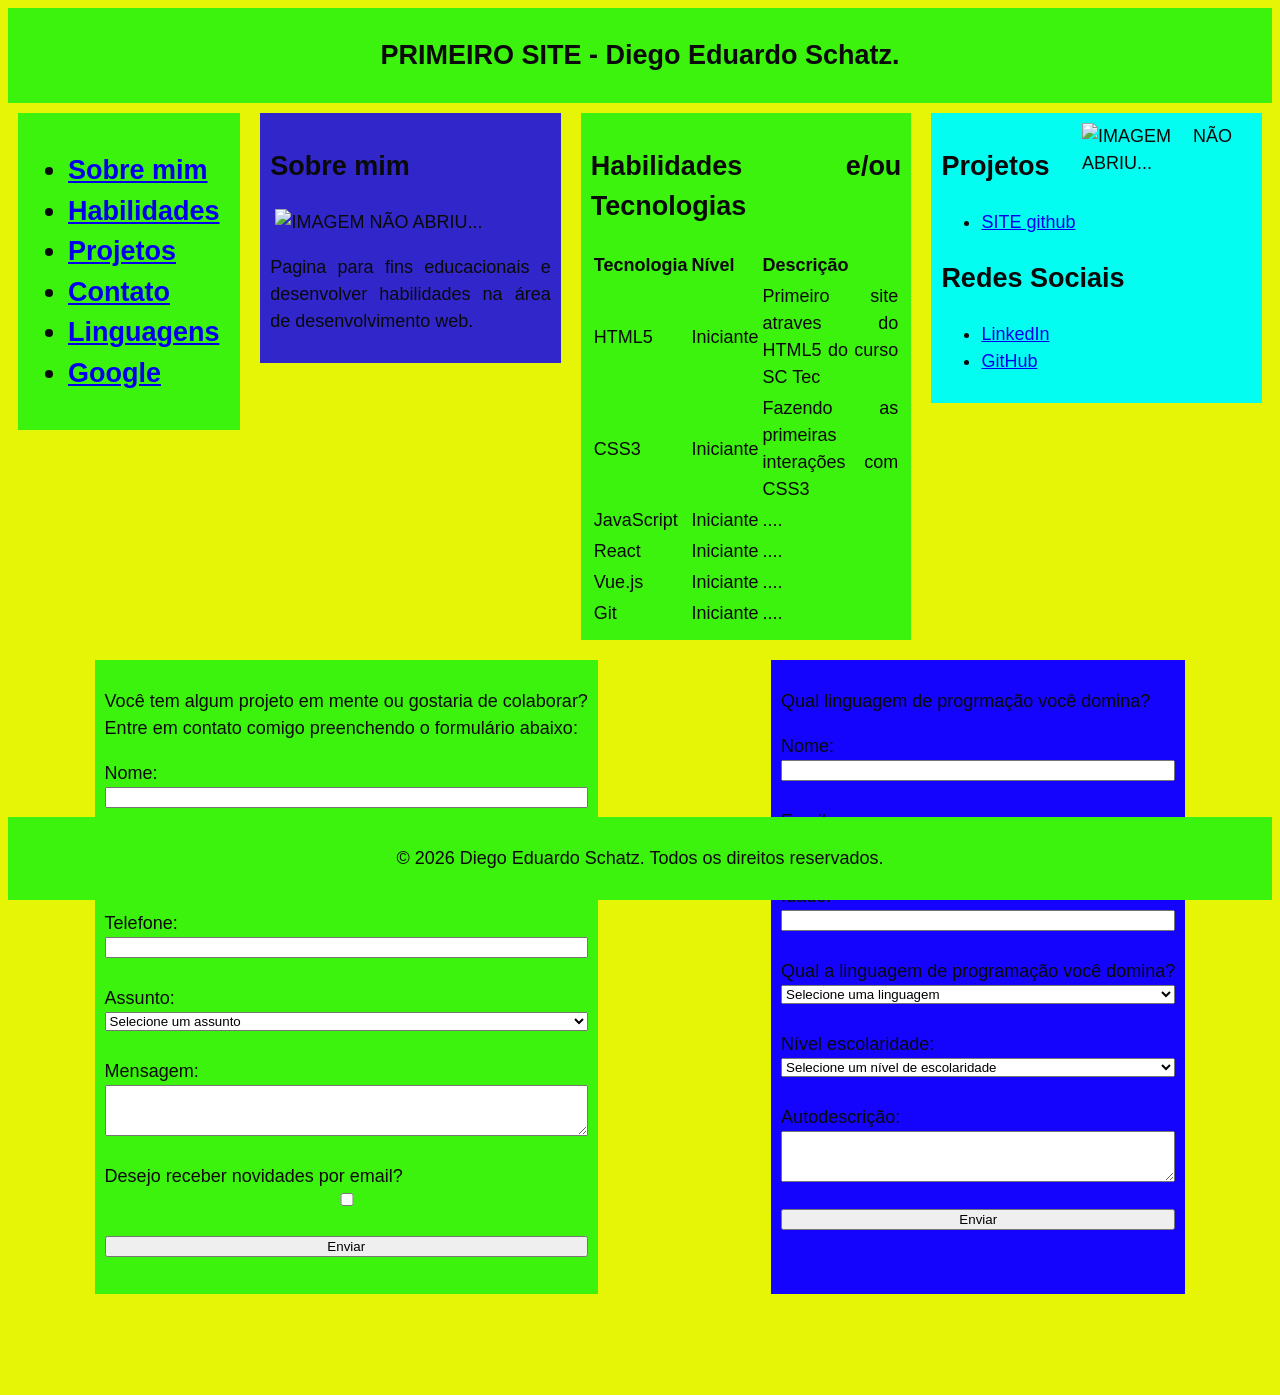
==== index.html @ 73c5b772 "Add files via upload" ====
<!DOCTYPE html>
<html lang="pt-br">

<head>
    <meta charset="UTF-8">
    <meta name="viewport" content="width=device-width, initial-scale=1.0">
    <title>Diego Eduardo Schatz</title>
    <link rel="stylesheet" href="style.css">

</head>

<body>
    <section id="topo">
        <header>
            <h2>PRIMEIRO SITE - Diego Eduardo Schatz.</h2>
        </header>
    </section>

    <div class="container_corpo">
        <section id="cabecalho">
            <header>
                <h1>
                    <nav>
                        <ul>
                            <li><a href="#sobre-mim">Sobre mim</a></li>
                            <li><a href="#Habilidades">Habilidades</a></li>
                            <li><a href="#projetos_contato">Projetos</a></li>
                            <li><a href="#contato">Contato</a></li>
                            <li><a href="#linguagens">Linguagens</a></li>
                            <li><a href="https://www.google.com" target="_blank">Google</a></li>
                        </ul>
                    </nav>
                </h1>
            </header>
        </section>

        <section id="sobre-mim">
            <h2>Sobre mim</h2>
            <div class="container_imagem">
                <img src="https://raw.githubusercontent.com/DiegoEduardoSchatz/SITE/refs/heads/Index/alemao.jfif"width="270" alt="IMAGEM NÃO ABRIU..." title="Foto de Caricatura DIEGO EDUARDO SCHATZ">
            </div>
            <article>
                <p>Pagina para fins educacionais e desenvolver habilidades na área de desenvolvimento web.</p>
            </article>

        </section>
    

        <section id="Habilidades">
            <h2>Habilidades e/ou Tecnologias</h2>

            <table>
                <thead>
                    <tr>
                        <th>Tecnologia</th>
                        <th>Nível</th>
                        <th>Descrição</th>
                    </tr>
                </thead>
                <tbody>
                    <tr>
                        <td>HTML5</td>
                        <td>Iniciante</td>
                        <td>Primeiro site atraves do HTML5 do curso SC Tec</td>
                    </tr>
                    <tr>
                        <td>CSS3</td>
                        <td>Iniciante</td>
                        <td>Fazendo as primeiras interações com CSS3</td>
                    </tr>
                    <tr>
                        <td>JavaScript</td>
                        <td>Iniciante</td>
                        <td>....</td>
                    </tr>
                    <tr>
                        <td>React</td>
                        <td>Iniciante</td>
                        <td>....</td>
                    </tr>
                    <tr>
                        <td>Vue.js</td>
                        <td>Iniciante</td>
                        <td>....</td>
                    </tr>
                    <tr>
                        <td>Git</td>
                        <td>Iniciante</td>
                        <td>....</td>
                    </tr>
                </tbody>
            </table>

        </section>

            <section id="projetos_contato">
                <img class="container_imagem1"
                    src="https://raw.githubusercontent.com/DiegoEduardoSchatz/SITE/f0704c2762f03d435c8ad9816e73d6101123fbf4/desenvolvedor_web.png"
                    width="150" alt="IMAGEM NÃO ABRIU..." title="Foto de DESENVOLVEDOR WEB">
                <h2>Projetos</h2>
                <ul>
                    <li><a href="https://github.com/DiegoEduardoSchatz/SITE" target="_blank">SITE github</a></li>
                </ul>
                <h2>Redes Sociais</h2>
                <article>
                    <ul>
                        <li><a href="https://www.linkedin.com/in/diego-eduardo-schatz/" target="_blank">LinkedIn</a>
                        </li>
                        <li><a href="https://github.com/DiegoEduardoSchatz" target="_blank">GitHub</a></li>
                    </ul>
                </article>
            </section>
    </div>
    <div class="container_linguagem">
        <form id="contato" action="">
            <p>
                Você tem algum projeto em mente ou gostaria de colaborar? <br>
                Entre em contato comigo preenchendo o formulário abaixo: <br>
            </p>
            <label for="nome">Nome:</label>
            <input type="text" id="nome" name="nome" required><br>

            <label for="email">Email:</label>
            <input type="email" id="email" name="email" required><br>

            <label for="tel">Telefone:</label>
            <input type="tel" id="tel" name="tel" required><br>

            <label for="assunto">Assunto:</label>
            <select id="assunto" name="assunto" required><br>
                <option value="">Selecione um assunto</option>
                <option value="projeto">Projeto</option>
                <option value="colaboracao">Colaboração</option>
                <option value="outros">Outros</option>
            </select><br>

            <label for="mensagem">Mensagem:</label>
            <textarea id="mensagem" name="mensagem" required cols="40" rows="3"></textarea><br>

            <label for="newsletter">Desejo receber novidades por email?</label>
            <input type="checkbox" id="newsletter" name="newsletter"><br>

            <input type="submit" value="Enviar"><br>
        </form>

        <br>
            
        <form id="linguagens" action="">
            <p>
                Qual linguagem de progrmação você domina? <br>
            </p>
            <label for="nome">Nome:</label>
            <input type="text" id="nome" name="nome" required><br>

            <label for="email">Email:</label>
            <input type="email" id="email" name="email" required><br>

            <label for="idade">Idade:</label>
            <input type="number" id="idade" name="idade" required><br>

            <label for="materia">Qual a linguagem de programação você domina?</label>
            <select id="materia" name="materia" required><br>
                <option value="">Selecione uma linguagem</option>
                <option value="python">Python</option>
                <option value="javascript">JavaScript</option>
                <option value="java">Java</option>
                <option value="c++">C++</option>
                <option value="php">PHP</option>
                <option value="html">HTML</option>
                <option value="css">CSS</option>
                <option value="csharp">C#</option>
                <option value="typescript">TypeScript</option>
                <option value="outros">OUTROS</option>
            </select><br>

            <label for="escolaridade">Nível escolaridade:</label>
            <select id="escolaridade" name="escolaridade" required><br>
                <option value="">Selecione um nível de escolaridade</option>
                <option value="ensino_superior_completo">Ensino Superior Completo</option>
                <option value="cursando_mestrado">Cursando Mestrado</option>
                <option value="mestrado_completo">Mestrado Completo</option>
                <option value="cursando_doutorado">Cursando Doutorado</option>
                <option value="doutorado_completo">Doutorado Completo</option>
            </select><br>

            <label for="autodescricao">Autodescrição:</label>
            <textarea id="auto_descricao" name="auto_descricao" required cols="40" rows="3"></textarea><br>
            <input type="submit" value="Enviar"><br>
        </form>
    </div>
    <footer>
        <p >&copy; 2026 Diego Eduardo Schatz. Todos os direitos reservados.</p>
    </footer>
</body>

</html>
---- style.css ----
body {
    color: #0a0a0a;
    font-size: 18px;
    line-height: 1.5;
    font-family: calibri, sans-serif;
    background-color: #e5f505;
    text-align: justify;
}

#topo {
    position: sticky;
    position: -webkit-sticky;
    top: 0;
    background-color: #3bf30d;
    padding: 5px;
    text-align: center;
}

#cabecalho {
    background-color: #3bf30d;
    padding: 10px;
    margin: 10px;
    display: inline-block;
    width: min-content;
    flex-grow: 1;
}

#sobre-mim {
    background-color: #3126c9;
    padding: 10px;
    margin: 10px;
    display: inline-block;
    width: min-content;
    flex-grow: 1;
}

#Habilidades {
    background-color: #3bf30d;
    padding: 10px;
    margin: 10px;
    display: inline-block;
    width: 300px;
    flex-grow: 1;
}

#projetos_contato {
    background-color: #04fdf1;
    padding: 10px;
    margin: 10px;
    display: inline-block;
    width: 300px;
    flex-grow: 1;
}

#contato {
    background-color: #3bf30d;
    padding: 10px;
    margin: 10px;
    display: flex;
    flex-direction: column;
    width: max-content;
    flex-grow: 0,5;
}

#linguagens {
    background-color: #1404fd;
    padding: 10px;
    margin: 10px;
    display: flex;
    flex-direction: column;
    width: max-content;
    flex-grow: 0,5;
}

.container_imagem {
  display: flex;
  justify-content: center; 
}
.container_imagem1 {
    float: right;
    margin-right: 20px; 
}

.container_corpo {
    display: flex;
    flex-direction: row;
    justify-content: space-evenly; 
    align-items: start;
    flex-wrap: wrap;
    align-content: space-evenly;
}

.container_linguagem {
    display: flex;
    flex-direction: row;
    justify-content: space-evenly;
    align-items: stretch;
    flex-wrap: wrap;
    align-content: space-evenly;
}

footer {
    position: sticky;
    position: -webkit-sticky;
    bottom: 0;
    background-color: #3bf30d;
    padding: 10px;
    text-align: center;
}
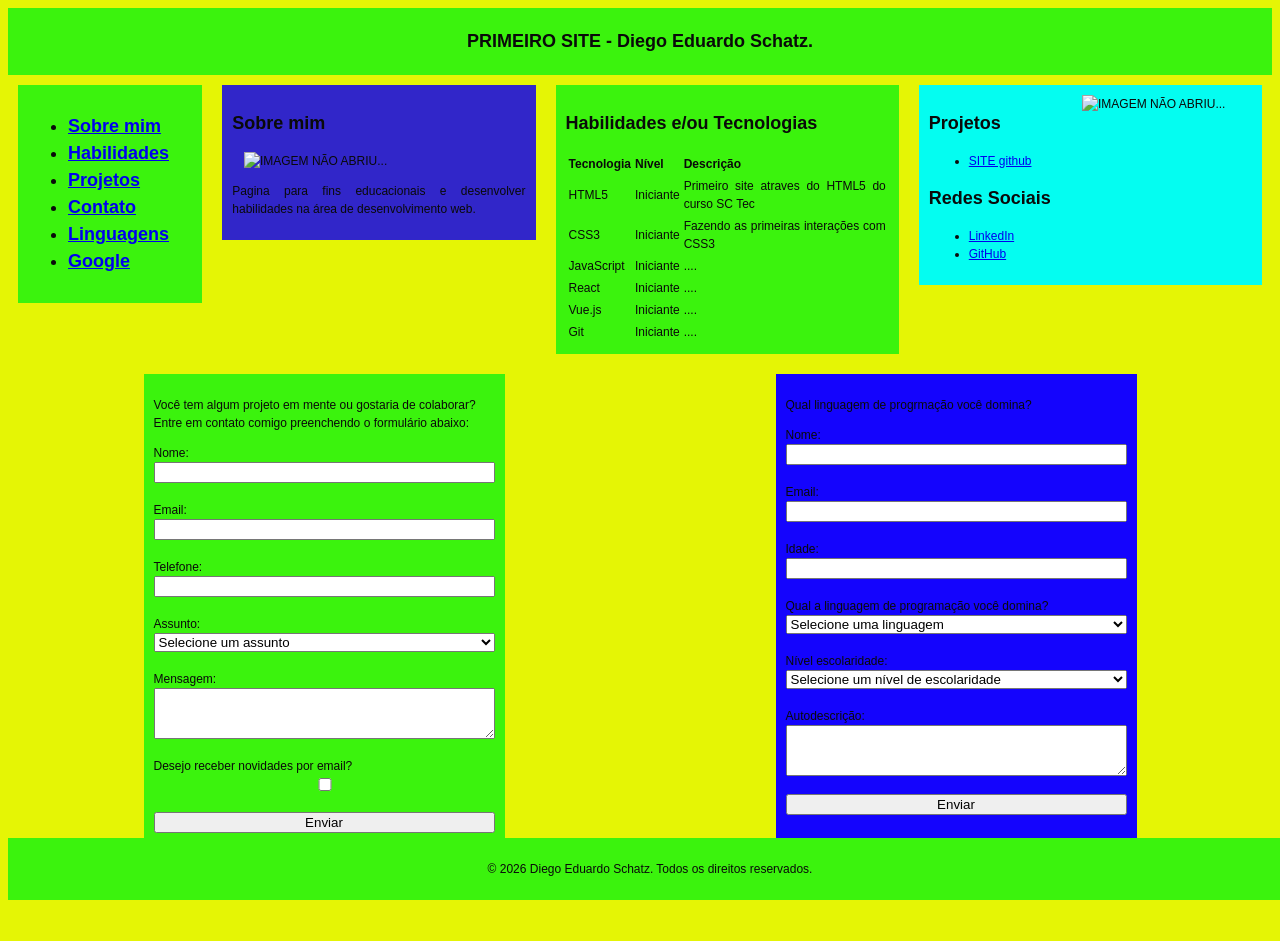
==== commit 98194744: "Update index.html" ====
--- a/index.html
+++ b/index.html
@@ -6,7 +6,7 @@
     <meta name="viewport" content="width=device-width, initial-scale=1.0">
     <title>Diego Eduardo Schatz</title>
     <link rel="stylesheet" href="style.css">
-
+    <script scr="script.js"></script>
 </head>
 
 <body>
@@ -193,4 +193,4 @@
     </footer>
 </body>
 
-</html>+</html>
--- a/style.css
+++ b/style.css
@@ -1,6 +1,6 @@
 body {
     color: #0a0a0a;
-    font-size: 18px;
+    font-size: 12px;
     line-height: 1.5;
     font-family: calibri, sans-serif;
     background-color: #e5f505;
@@ -73,8 +73,8 @@
 }
 
 .container_imagem {
-  display: flex;
-  justify-content: center; 
+    display: flex;
+    justify-content: center; 
 }
 .container_imagem1 {
     float: right;
@@ -106,4 +106,5 @@
     background-color: #3bf30d;
     padding: 10px;
     text-align: center;
+    width: 100%;
 }
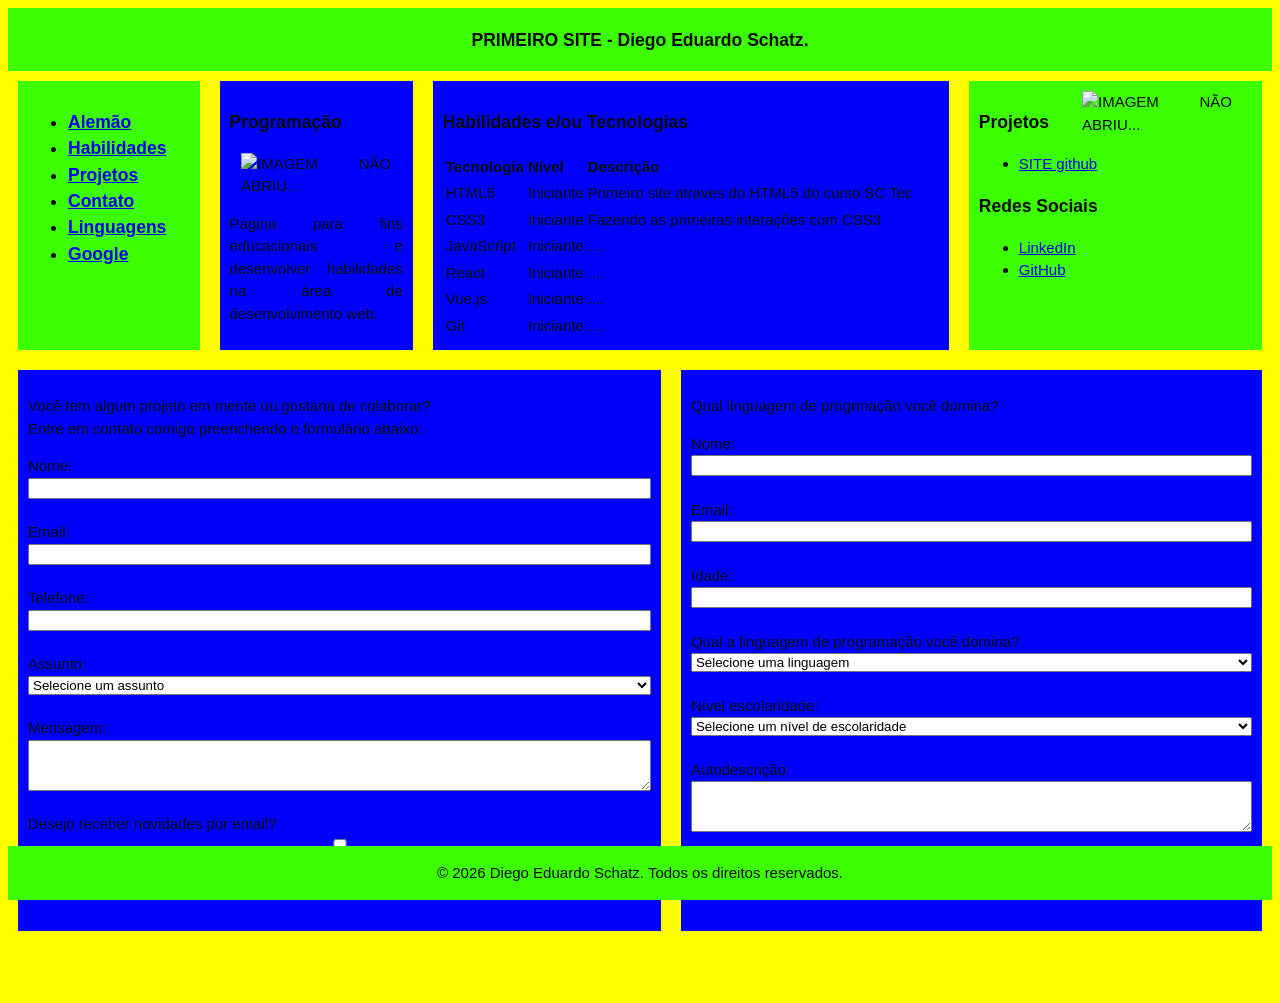
==== commit 6937bcc8: "Add files via upload" ====
--- a/index.html
+++ b/index.html
@@ -12,17 +12,17 @@
 <body>
     <section id="topo">
         <header>
-            <h2>PRIMEIRO SITE - Diego Eduardo Schatz.</h2>
+            <h3>PRIMEIRO SITE - Diego Eduardo Schatz.</h3>
         </header>
     </section>
 
     <div class="container_corpo">
         <section id="cabecalho">
             <header>
-                <h1>
+                <h3>
                     <nav>
                         <ul>
-                            <li><a href="#sobre-mim">Sobre mim</a></li>
+                            <li><a href="#Alemao">Alemão</a></li>
                             <li><a href="#Habilidades">Habilidades</a></li>
                             <li><a href="#projetos_contato">Projetos</a></li>
                             <li><a href="#contato">Contato</a></li>
@@ -30,14 +30,14 @@
                             <li><a href="https://www.google.com" target="_blank">Google</a></li>
                         </ul>
                     </nav>
-                </h1>
+                </h3>
             </header>
         </section>
 
-        <section id="sobre-mim">
-            <h2>Sobre mim</h2>
+        <section id="Alemao">
+            <h3>Programação</h3>
             <div class="container_imagem">
-                <img src="https://raw.githubusercontent.com/DiegoEduardoSchatz/SITE/refs/heads/Index/alemao.jfif"width="270" alt="IMAGEM NÃO ABRIU..." title="Foto de Caricatura DIEGO EDUARDO SCHATZ">
+                <img src="https://raw.githubusercontent.com/DiegoEduardoSchatz/SITE/refs/heads/Index/alemao.jfif"width="150" alt="IMAGEM NÃO ABRIU..." title="Foto de Caricatura DIEGO EDUARDO SCHATZ">
             </div>
             <article>
                 <p>Pagina para fins educacionais e desenvolver habilidades na área de desenvolvimento web.</p>
@@ -47,7 +47,7 @@
     
 
         <section id="Habilidades">
-            <h2>Habilidades e/ou Tecnologias</h2>
+            <h3>Habilidades e/ou Tecnologias</h3>
 
             <table>
                 <thead>
@@ -97,11 +97,11 @@
                 <img class="container_imagem1"
                     src="https://raw.githubusercontent.com/DiegoEduardoSchatz/SITE/f0704c2762f03d435c8ad9816e73d6101123fbf4/desenvolvedor_web.png"
                     width="150" alt="IMAGEM NÃO ABRIU..." title="Foto de DESENVOLVEDOR WEB">
-                <h2>Projetos</h2>
+                <h3>Projetos</h3>
                 <ul>
                     <li><a href="https://github.com/DiegoEduardoSchatz/SITE" target="_blank">SITE github</a></li>
                 </ul>
-                <h2>Redes Sociais</h2>
+                <h3>Redes Sociais</h3>
                 <article>
                     <ul>
                         <li><a href="https://www.linkedin.com/in/diego-eduardo-schatz/" target="_blank">LinkedIn</a>
@@ -156,7 +156,7 @@
             <input type="email" id="email" name="email" required><br>
 
             <label for="idade">Idade:</label>
-            <input type="number" id="idade" name="idade" required><br>
+            <input type="number" id="idade" name="idade" min="0" max="150" required><br>
 
             <label for="materia">Qual a linguagem de programação você domina?</label>
             <select id="materia" name="materia" required><br>
--- a/style.css
+++ b/style.css
@@ -1,9 +1,9 @@
 body {
     color: #0a0a0a;
-    font-size: 12px;
+    font-size: 15px;
     line-height: 1.5;
     font-family: calibri, sans-serif;
-    background-color: #e5f505;
+    background-color: yellow;
     text-align: justify;
 }
 
@@ -11,13 +11,14 @@
     position: sticky;
     position: -webkit-sticky;
     top: 0;
-    background-color: #3bf30d;
-    padding: 5px;
+    background-color: rgb(60, 255, 0);
+    padding: 1px;
     text-align: center;
+    width: auto;
 }
 
 #cabecalho {
-    background-color: #3bf30d;
+    background-color: rgb(60, 255, 0);
     padding: 10px;
     margin: 10px;
     display: inline-block;
@@ -25,57 +26,57 @@
     flex-grow: 1;
 }
 
-#sobre-mim {
-    background-color: #3126c9;
+#Alemao {
+    background-color: blue;
     padding: 10px;
     margin: 10px;
     display: inline-block;
     width: min-content;
     flex-grow: 1;
+    text-align: justify;
 }
 
 #Habilidades {
-    background-color: #3bf30d;
+    background-color: blue;
     padding: 10px;
     margin: 10px;
     display: inline-block;
-    width: 300px;
+    width: max-content;
     flex-grow: 1;
 }
 
 #projetos_contato {
-    background-color: #04fdf1;
+    background-color: rgb(60, 255, 0);
     padding: 10px;
     margin: 10px;
     display: inline-block;
-    width: 300px;
+    width: 250px;
     flex-grow: 1;
 }
 
 #contato {
-    background-color: #3bf30d;
+    background-color: blue;
     padding: 10px;
     margin: 10px;
     display: flex;
     flex-direction: column;
-    width: max-content;
-    flex-grow: 0,5;
+    flex-grow: 1;
 }
 
 #linguagens {
-    background-color: #1404fd;
+    background-color: blue;
     padding: 10px;
     margin: 10px;
     display: flex;
     flex-direction: column;
-    width: max-content;
-    flex-grow: 0,5;
+    flex-grow: 1;
 }
 
 .container_imagem {
     display: flex;
     justify-content: center; 
 }
+
 .container_imagem1 {
     float: right;
     margin-right: 20px; 
@@ -84,8 +85,7 @@
 .container_corpo {
     display: flex;
     flex-direction: row;
-    justify-content: space-evenly; 
-    align-items: start;
+    justify-content: space-evenly;
     flex-wrap: wrap;
     align-content: space-evenly;
 }
@@ -94,7 +94,6 @@
     display: flex;
     flex-direction: row;
     justify-content: space-evenly;
-    align-items: stretch;
     flex-wrap: wrap;
     align-content: space-evenly;
 }
@@ -103,8 +102,8 @@
     position: sticky;
     position: -webkit-sticky;
     bottom: 0;
-    background-color: #3bf30d;
-    padding: 10px;
+    background-color: rgb(60, 255, 0);
+    padding: 1px;
     text-align: center;
-    width: 100%;
+    width: auto;
 }
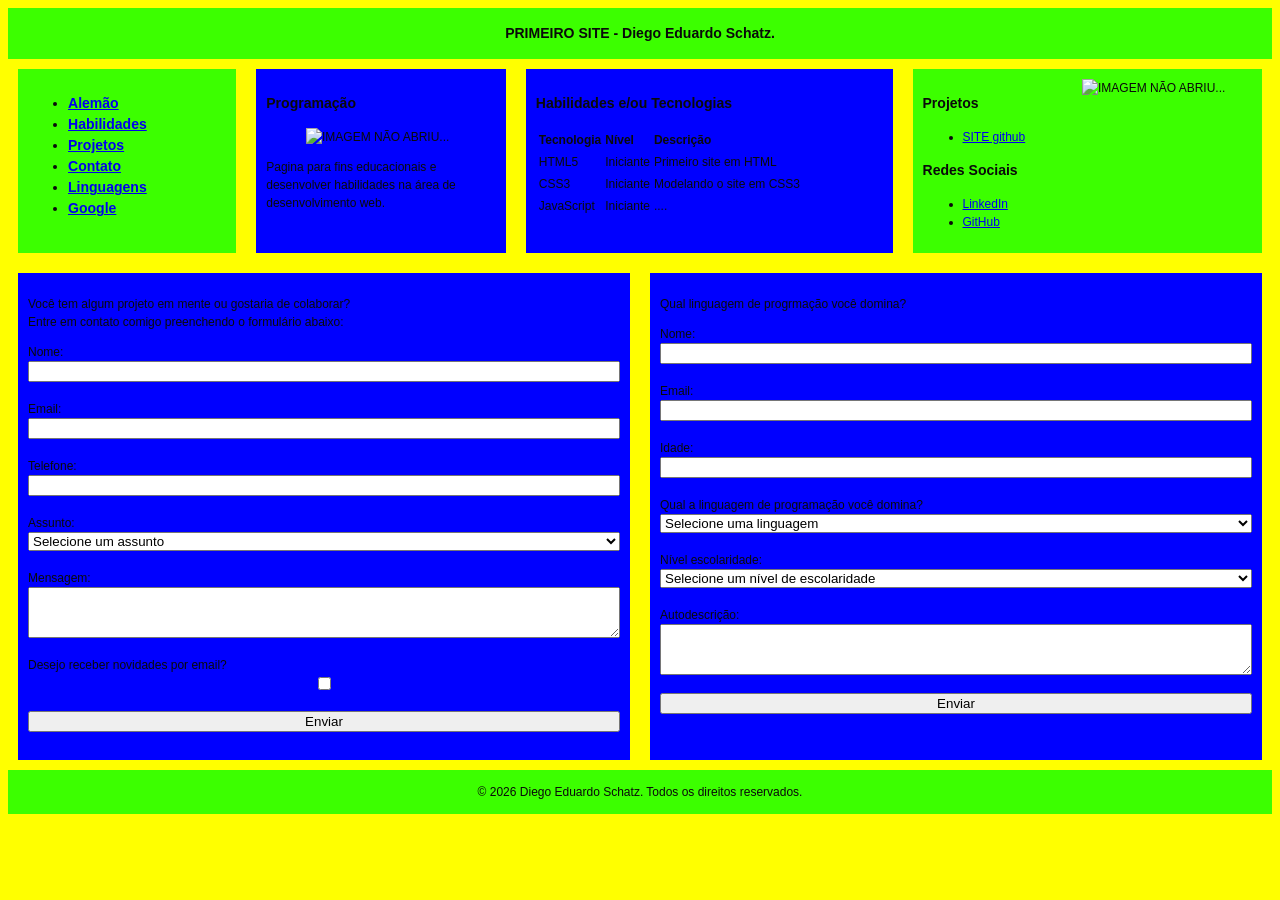
==== commit bb325806: "Update index.html" ====
--- a/index.html
+++ b/index.html
@@ -61,30 +61,15 @@
                     <tr>
                         <td>HTML5</td>
                         <td>Iniciante</td>
-                        <td>Primeiro site atraves do HTML5 do curso SC Tec</td>
+                        <td>Primeiro site em HTML</td>
                     </tr>
                     <tr>
                         <td>CSS3</td>
                         <td>Iniciante</td>
-                        <td>Fazendo as primeiras interações com CSS3</td>
+                        <td>Modelando o site em CSS3</td>
                     </tr>
                     <tr>
                         <td>JavaScript</td>
-                        <td>Iniciante</td>
-                        <td>....</td>
-                    </tr>
-                    <tr>
-                        <td>React</td>
-                        <td>Iniciante</td>
-                        <td>....</td>
-                    </tr>
-                    <tr>
-                        <td>Vue.js</td>
-                        <td>Iniciante</td>
-                        <td>....</td>
-                    </tr>
-                    <tr>
-                        <td>Git</td>
                         <td>Iniciante</td>
                         <td>....</td>
                     </tr>
--- a/style.css
+++ b/style.css
@@ -1,6 +1,6 @@
 body {
     color: #0a0a0a;
-    font-size: 15px;
+    font-size: 12px;
     line-height: 1.5;
     font-family: calibri, sans-serif;
     background-color: yellow;
@@ -33,7 +33,7 @@
     display: inline-block;
     width: min-content;
     flex-grow: 1;
-    text-align: justify;
+    text-align: left;
 }
 
 #Habilidades {
@@ -106,4 +106,4 @@
     padding: 1px;
     text-align: center;
     width: auto;
-}+}
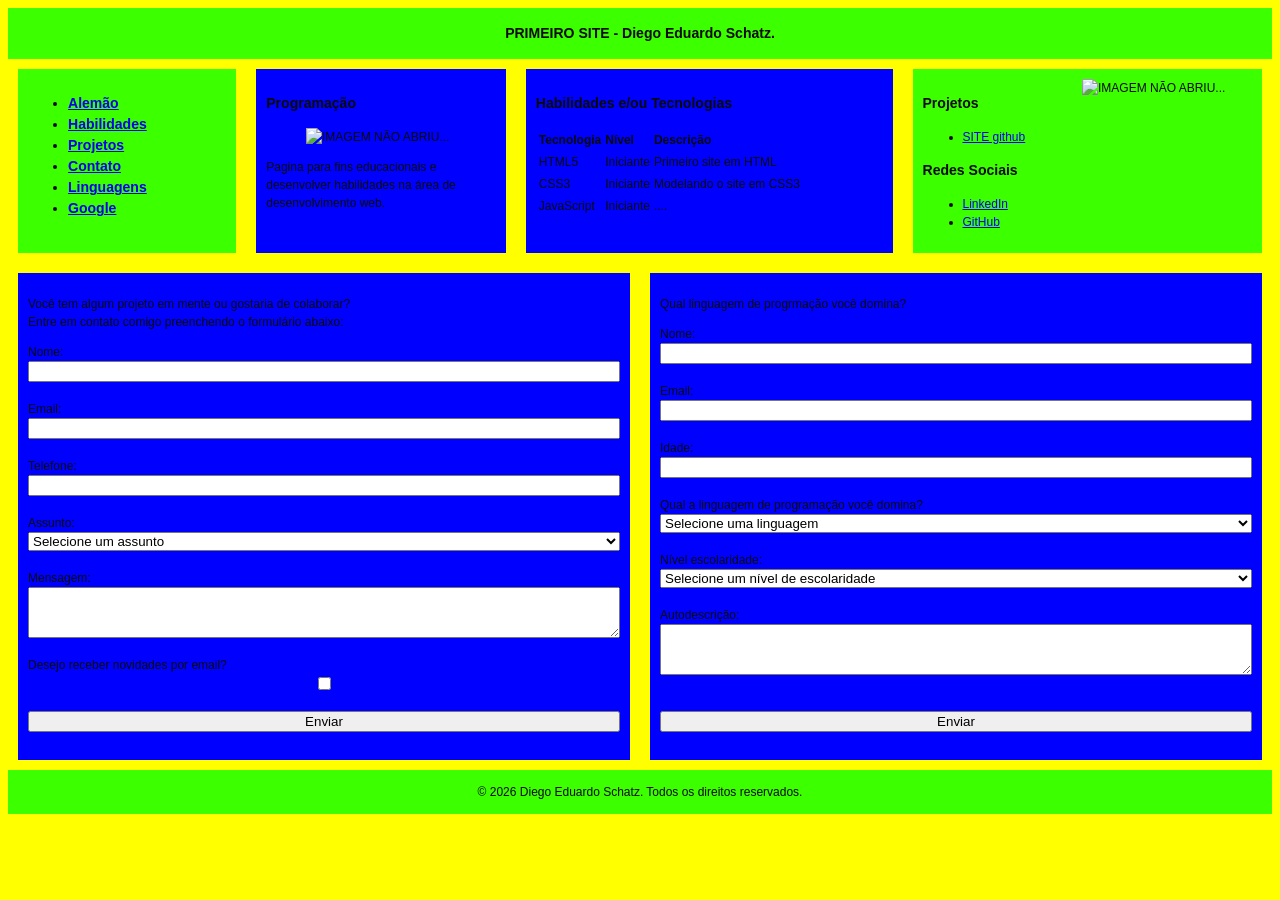
==== commit 5873e152: "Update index.html" ====
--- a/index.html
+++ b/index.html
@@ -169,7 +169,7 @@
             </select><br>
 
             <label for="autodescricao">Autodescrição:</label>
-            <textarea id="auto_descricao" name="auto_descricao" required cols="40" rows="3"></textarea><br>
+            <textarea id="auto_descricao" name="auto_descricao" required cols="40" rows="3"></textarea><br><br>
             <input type="submit" value="Enviar"><br>
         </form>
     </div>
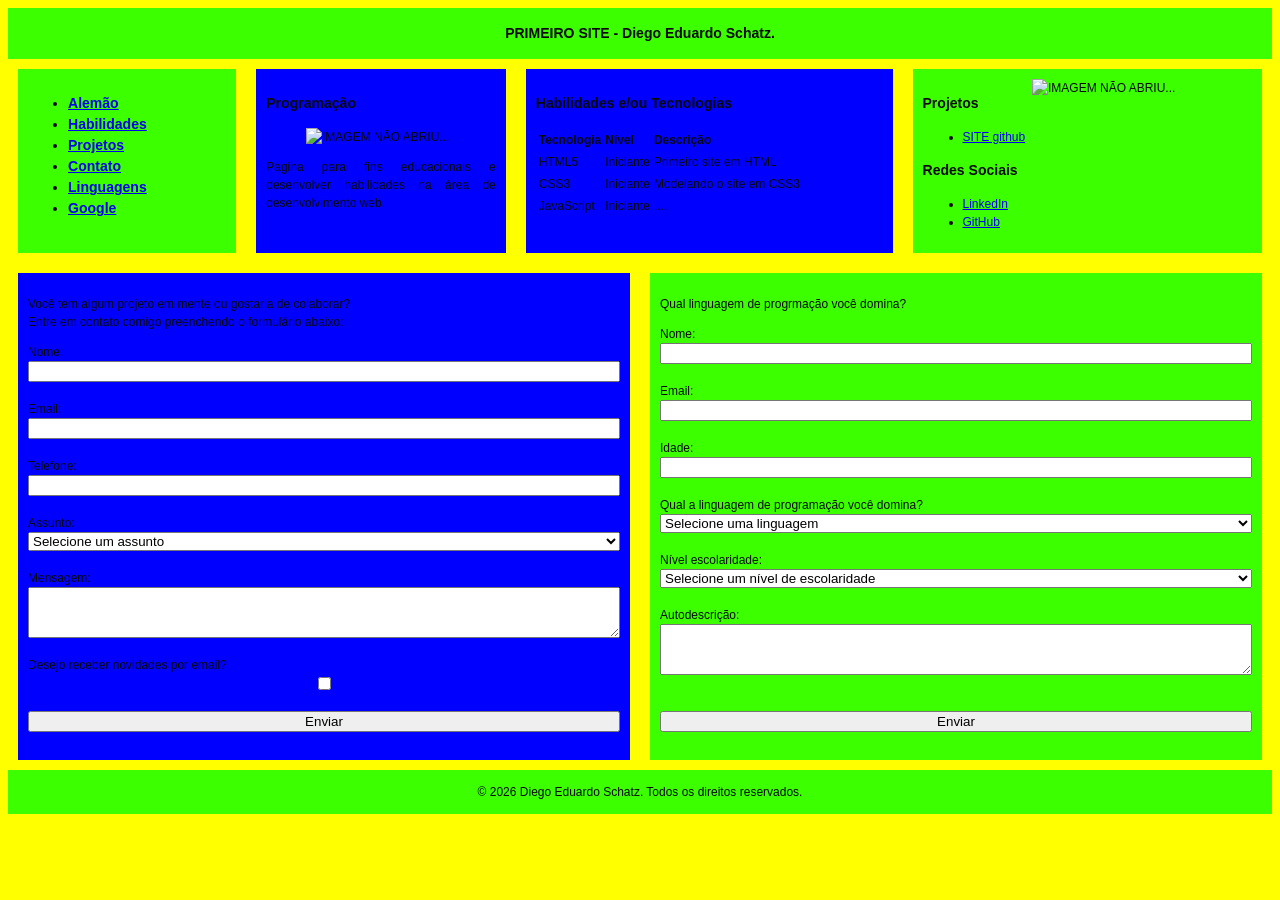
==== commit 1133f891: "Add files via upload" ====
--- a/index.html
+++ b/index.html
@@ -81,7 +81,7 @@
             <section id="projetos_contato">
                 <img class="container_imagem1"
                     src="https://raw.githubusercontent.com/DiegoEduardoSchatz/SITE/f0704c2762f03d435c8ad9816e73d6101123fbf4/desenvolvedor_web.png"
-                    width="150" alt="IMAGEM NÃO ABRIU..." title="Foto de DESENVOLVEDOR WEB">
+                    width="200" alt="IMAGEM NÃO ABRIU..." title="Foto de DESENVOLVEDOR WEB">
                 <h3>Projetos</h3>
                 <ul>
                     <li><a href="https://github.com/DiegoEduardoSchatz/SITE" target="_blank">SITE github</a></li>
@@ -100,7 +100,7 @@
         <form id="contato" action="">
             <p>
                 Você tem algum projeto em mente ou gostaria de colaborar? <br>
-                Entre em contato comigo preenchendo o formulário abaixo: <br>
+                Entre em contato comigo preenchendo o formulário abaixo:
             </p>
             <label for="nome">Nome:</label>
             <input type="text" id="nome" name="nome" required><br>
--- a/style.css
+++ b/style.css
@@ -13,8 +13,7 @@
     top: 0;
     background-color: rgb(60, 255, 0);
     padding: 1px;
-    text-align: center;
-    width: auto;
+    text-align:center;
 }
 
 #cabecalho {
@@ -33,7 +32,7 @@
     display: inline-block;
     width: min-content;
     flex-grow: 1;
-    text-align: left;
+    text-align: justify;
 }
 
 #Habilidades {
@@ -43,6 +42,7 @@
     display: inline-block;
     width: max-content;
     flex-grow: 1;
+    text-align:justify;
 }
 
 #projetos_contato {
@@ -64,7 +64,7 @@
 }
 
 #linguagens {
-    background-color: blue;
+    background-color: rgb(60, 255, 0);
     padding: 10px;
     margin: 10px;
     display: flex;
